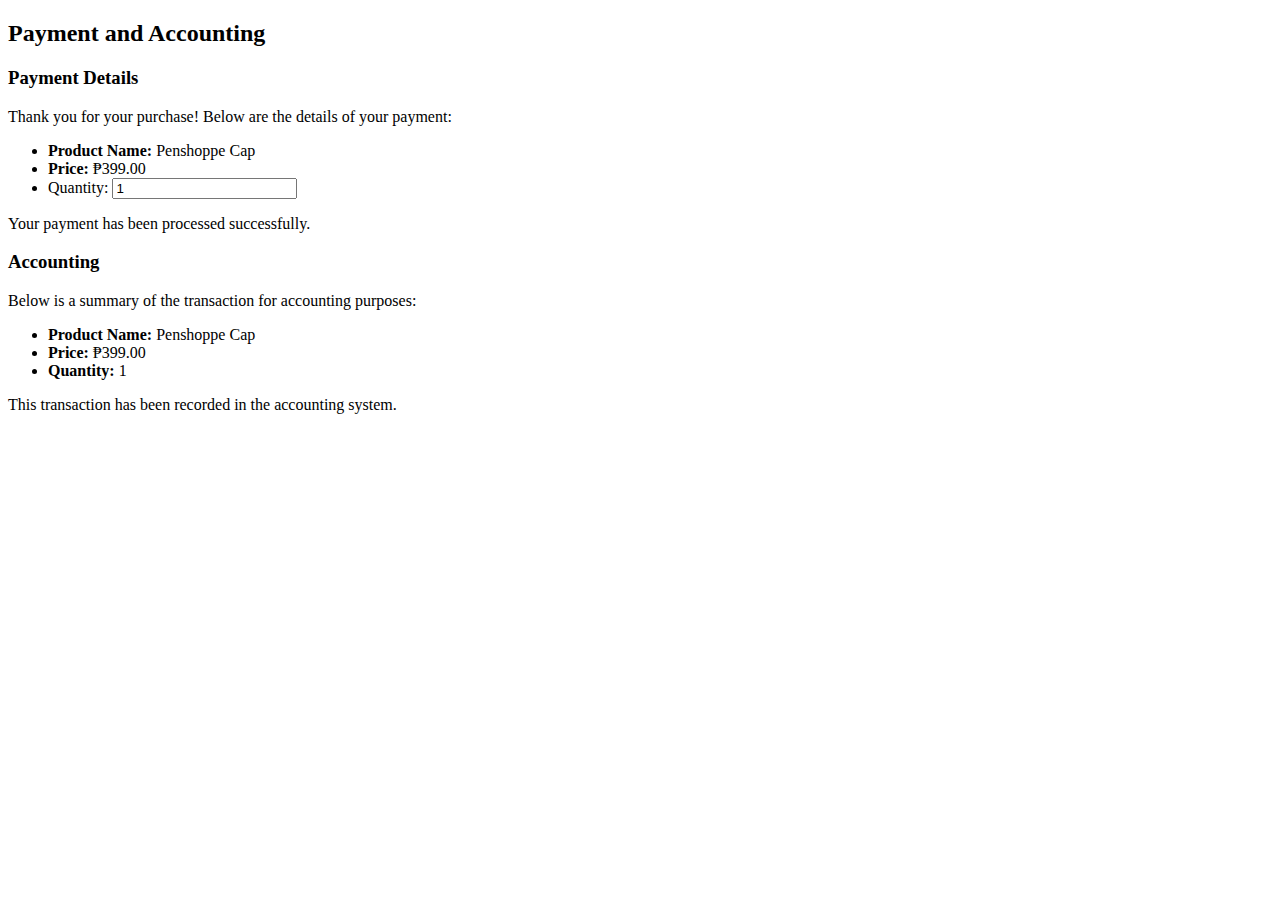
==== pages/payment.html @ bdc4fa85 "added index.html" ====
<!DOCTYPE html>
<html lang="en">
<head>
    <meta charset="UTF-8">
    <meta name="viewport" content="width=device-width, initial-scale=1.0">
    <title>Payment and Accounting</title>
</head>
<body>

<h2>Payment and Accounting</h2>

<div>
    <h3>Payment Details</h3>
    <p>Thank you for your purchase! Below are the details of your payment:</p>
    <ul>
        <li><strong>Product Name:</strong> Penshoppe Cap</li>
        <li><strong>Price:</strong> ₱399.00</li>
        <li>
            <label for="quantity">Quantity:</label>
            <input type="number" id="quantity" name="quantity" value="1" min="1">
        </li>
        <!-- Add more payment details here as needed -->
    </ul>
    <p>Your payment has been processed successfully.</p>
</div>

<div>
    <h3>Accounting</h3>
    <p>Below is a summary of the transaction for accounting purposes:</p>
    <ul>
        <li><strong>Product Name:</strong> Penshoppe Cap</li>
        <li><strong>Price:</strong> ₱399.00</li>
        <li><strong>Quantity:</strong> <span id="displayQuantity">1</span></li>
        <!-- Add more accounting details here as needed -->
    </ul>
    <p>This transaction has been recorded in the accounting system.</p>
</div>

<script>
    // Update the displayed quantity when the input changes
    document.getElementById("quantity").addEventListener("change", function() {
        document.getElementById("displayQuantity").innerText = this.value;
    });
</script>

</body>
</html>
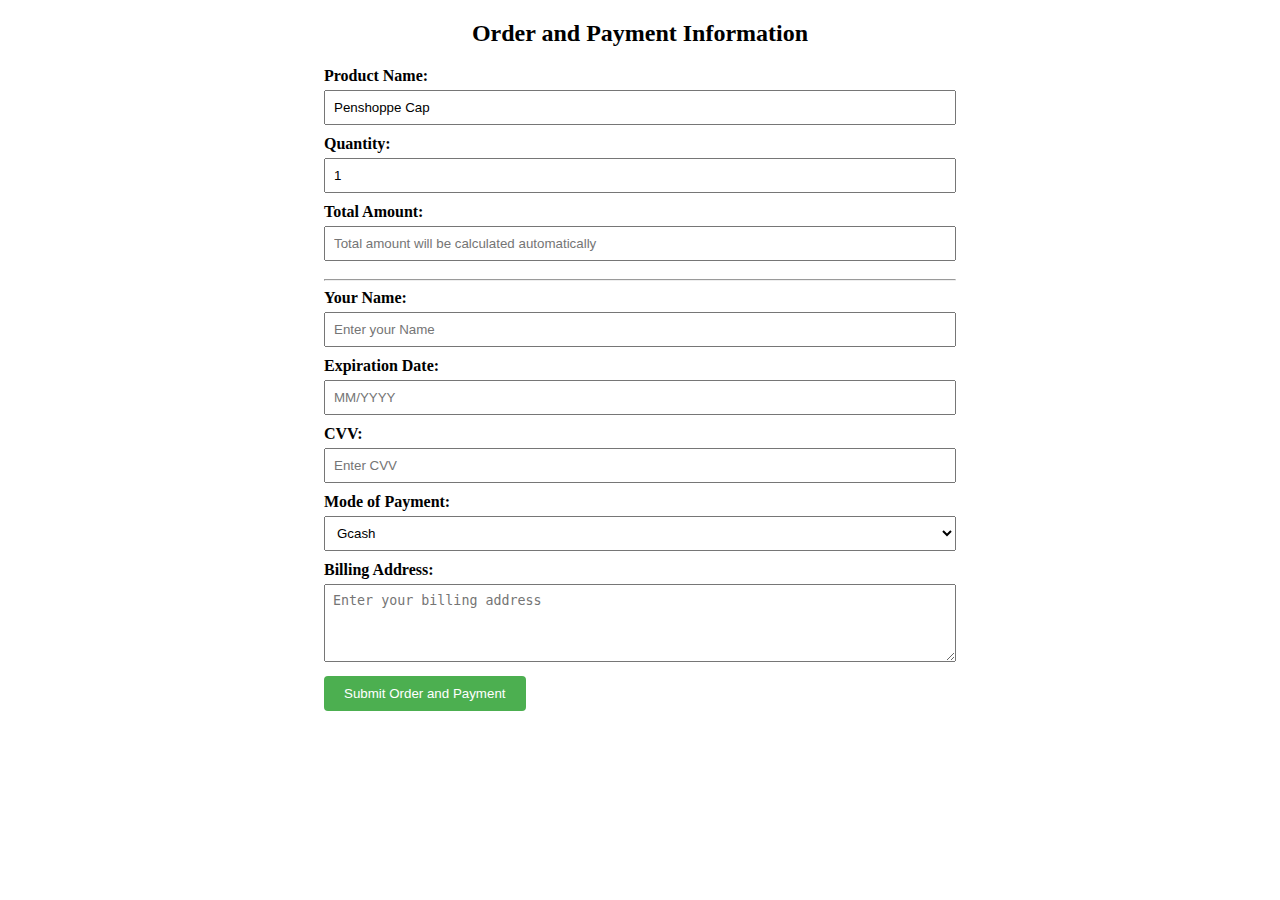
==== commit cbd1703c: "added payment.html" ====
--- a/pages/payment.html
+++ b/pages/payment.html
@@ -3,43 +3,83 @@
 <head>
     <meta charset="UTF-8">
     <meta name="viewport" content="width=device-width, initial-scale=1.0">
-    <title>Payment and Accounting</title>
+    <title>Order and Payment Information</title>
+    <style>
+        /* Basic styling for the form */
+        form {
+            width: 50%;
+            margin: 0 auto; /* Center the form horizontally */
+        }
+        label {
+            display: block;
+            margin-bottom: 5px;
+            font-weight: bold;
+        }
+        input[type="text"], input[type="number"], select, textarea {
+            width: 100%;
+            padding: 8px;
+            margin-bottom: 10px;
+            box-sizing: border-box;
+        }
+        input[type="submit"] {
+            background-color: #4CAF50;
+            color: white;
+            padding: 10px 20px;
+            border: none;
+            border-radius: 4px;
+            cursor: pointer;
+        }
+        input[type="submit"]:hover {
+            background-color: #45a049;
+        }
+    </style>
 </head>
 <body>
 
-<h2>Payment and Accounting</h2>
+<h2 style="text-align: center;">Order and Payment Information</h2>
 
-<div>
-    <h3>Payment Details</h3>
-    <p>Thank you for your purchase! Below are the details of your payment:</p>
-    <ul>
-        <li><strong>Product Name:</strong> Penshoppe Cap</li>
-        <li><strong>Price:</strong> ₱399.00</li>
-        <li>
-            <label for="quantity">Quantity:</label>
-            <input type="number" id="quantity" name="quantity" value="1" min="1">
-        </li>
-        <!-- Add more payment details here as needed -->
-    </ul>
-    <p>Your payment has been processed successfully.</p>
-</div>
+<form id="orderForm" action="payment_successful.html" method="post">
+    <label for="productName">Product Name:</label>
+    <input type="text" id="productName" name="productName" value="Penshoppe Cap" readonly>
 
-<div>
-    <h3>Accounting</h3>
-    <p>Below is a summary of the transaction for accounting purposes:</p>
-    <ul>
-        <li><strong>Product Name:</strong> Penshoppe Cap</li>
-        <li><strong>Price:</strong> ₱399.00</li>
-        <li><strong>Quantity:</strong> <span id="displayQuantity">1</span></li>
-        <!-- Add more accounting details here as needed -->
-    </ul>
-    <p>This transaction has been recorded in the accounting system.</p>
-</div>
+    <label for="quantity">Quantity:</label>
+    <input type="number" id="quantity" name="quantity" min="1" max="100" value="1" required>
+
+    <label for="totalAmount">Total Amount:</label>
+    <input type="text" id="totalAmount" name="totalAmount" placeholder="Total amount will be calculated automatically" readonly>
+
+    <hr>
+
+    <label for="yourName">Your Name:</label>
+    <input type="text" id="yourName" name="yourName" placeholder="Enter your Name" required>
+
+    <label for="expiryDate">Expiration Date:</label>
+    <input type="text" id="expiryDate" name="expiryDate" placeholder="MM/YYYY" required>
+
+    <label for="cvv">CVV:</label>
+    <input type="number" id="cvv" name="cvv" placeholder="Enter CVV" min="100" max="999" required>
+
+    <label for="cardType">Mode of Payment:</label>
+    <select id="cardType" name="cardType" required>
+        <option value="visa">Gcash</option>
+        <option value="mastercard">Paypal</option>
+        <option value="amex">Paymaya</option>
+        <option value="discover">Cash on Delivery</option>
+    </select>
+
+    <label for="billingAddress">Billing Address:</label>
+    <textarea id="billingAddress" name="billingAddress" rows="4" placeholder="Enter your billing address" required></textarea>
+
+    <input type="submit" value="Submit Order and Payment">
+</form>
 
 <script>
-    // Update the displayed quantity when the input changes
-    document.getElementById("quantity").addEventListener("change", function() {
-        document.getElementById("displayQuantity").innerText = this.value;
+    // Function to calculate the total amount based on quantity
+    document.getElementById('quantity').addEventListener('input', function() {
+        var quantity = parseInt(this.value);
+        var unitPrice = 399; // Assuming the unit price of the product is 399
+        var totalAmount = quantity * unitPrice;
+        document.getElementById('totalAmount').value = '₱' + totalAmount.toFixed(2); // Display total amount with currency symbol
     });
 </script>
 
